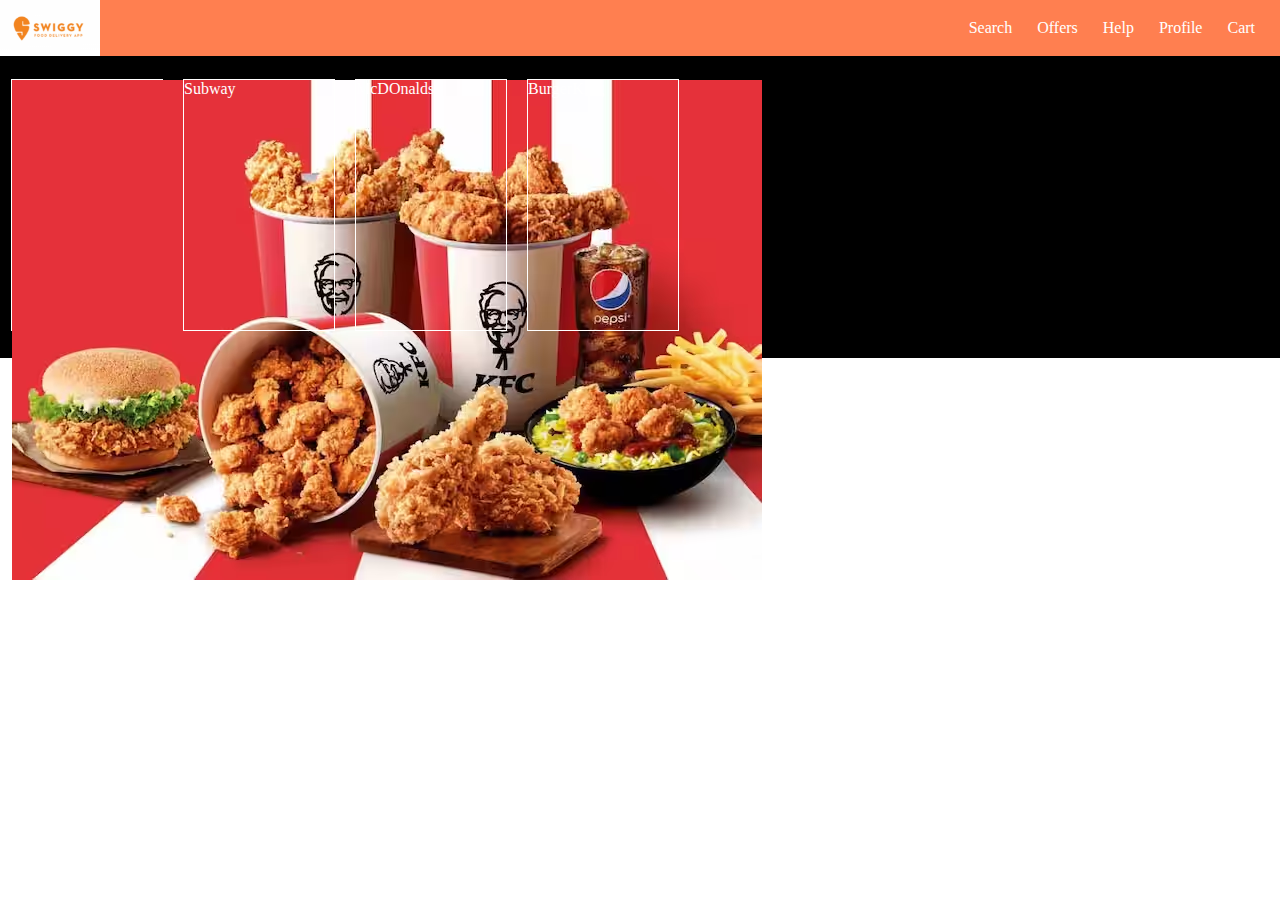
==== index2.html @ e3840819 "Flexbox" ====
<!DOCTYPE html>
<html>
    <head>
        <title>NavBar</title>
        <link rel="stylesheet" href="./styles.css">
    </head>
    <body>
        <div class="headerclass">
            <img style="width: 100px;" src="./images/logo.png">

            <ul>
                <li class="listclass">Search</li>
                <li>Offers</li>
                <li>Help</li>
                <li>Profile</li>
                <li>Cart</li>
            </ul>
        </div>

        <div class="restaurantlist">
            <div class="restaurant">
                <img src="./images/kfc.avif">
            </div>
            <div class="restaurant">
                Subway
            </div>
            <div class="restaurant">
                McDOnalds
            </div>
            <div class="restaurant">
                BurgerKing
            </div>
        </div>

 

    </body>

</html>
---- styles.css ----
* {
    margin:0;
    
}

.class4 {
    display:none;
}

.openImageClass {
    width: 100px;
    border: 1px solid;
    cursor:pointer;
    display: none;
    background-color: blueviolet;
}

.closedImageClass {
    width: 100px;
    border: 1px solid;
    cursor:pointer;
    display: none;
    background-color: aqua;
}

.active {
    display: block;
}

.hover {
    /* transform: scale(2); */
    background-color: brown;
}

.timer {
    display: flex;
}

/* .navbar {
    text-align: center;
}
.navbar ul {
    list-style: none;
    display: inline-flex;
    align-items: center;
    

} */

.headerclass {
    display: flex;
    justify-content: space-between;
    font-family: Cambria, Cochin, Georgia, Times, 'Times New Roman', serif;
    background-color: coral;
    color:white
}

.headerclass ul {
    display: flex;
    align-items: center;
    list-style: none;
}

.headerclass ul li {
    margin-right: 25px;
}

.headerclass ul li:hover {
    cursor: pointer;
    color:black;
    background-color: white;
}

.listclass {
    margin-right: 10px;

}

.restaurantlist{
    height: 300px;
    border: 1px solid;
    display:flex;
    background-color: black;
}

.restaurantlist div {

    margin-top: 22px;
    margin-right: 10px;
    margin-left: 10px;
}

.restaurant{
    width: 150px;
    height: 250px;
    border: 1px solid white;
    color:white;
}
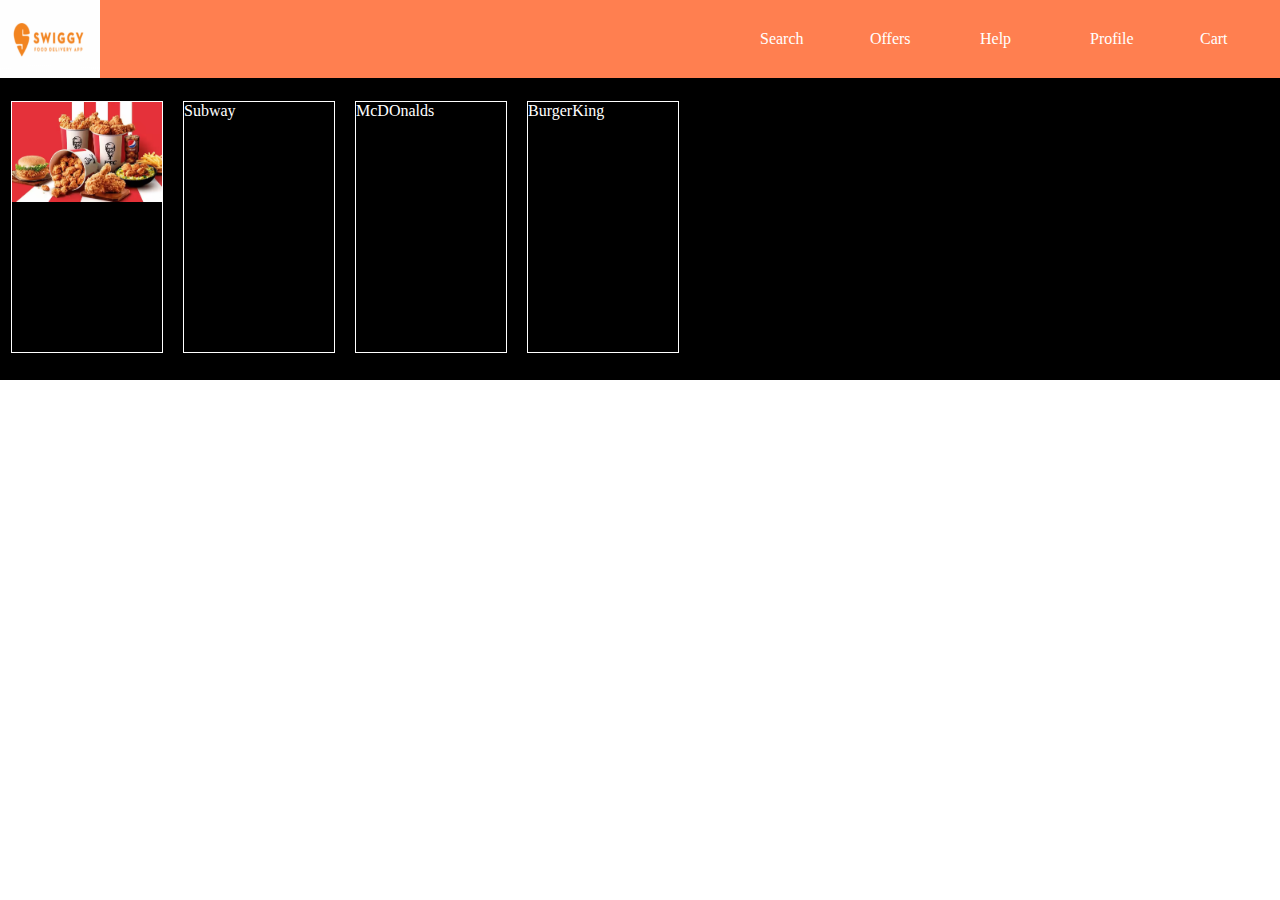
==== commit 3b059d6f: "JS Logic session" ====
--- a/index2.html
+++ b/index2.html
@@ -10,7 +10,14 @@
 
             <ul>
                 <li class="listclass">Search</li>
-                <li>Offers</li>
+                <li>Offers
+                    <div class="submenu-1">
+                        <ul>
+                            <li>Today's offer</li>
+                            <li>Weely offers</li>
+                        </ul>
+                    </div>
+                </li>
                 <li>Help</li>
                 <li>Profile</li>
                 <li>Cart</li>
@@ -19,7 +26,7 @@
 
         <div class="restaurantlist">
             <div class="restaurant">
-                <img src="./images/kfc.avif">
+                <img style="width:150px" src="./images/kfc.avif">
             </div>
             <div class="restaurant">
                 Subway
--- a/styles.css
+++ b/styles.css
@@ -62,7 +62,10 @@
 }
 
 .headerclass ul li {
-    margin-right: 25px;
+
+    width: 50px;
+    margin: 15px;
+    padding:15px
 }
 
 .headerclass ul li:hover {
@@ -96,3 +99,14 @@
     border: 1px solid white;
     color:white;
 }
+
+.submenu-1{
+    display: none;
+}
+
+.headerclass ul li:hover .submenu-1 {
+    display: block;
+    position: absolute;
+    margin-top: 20px;
+    margin-bottom: -20px;
+}
